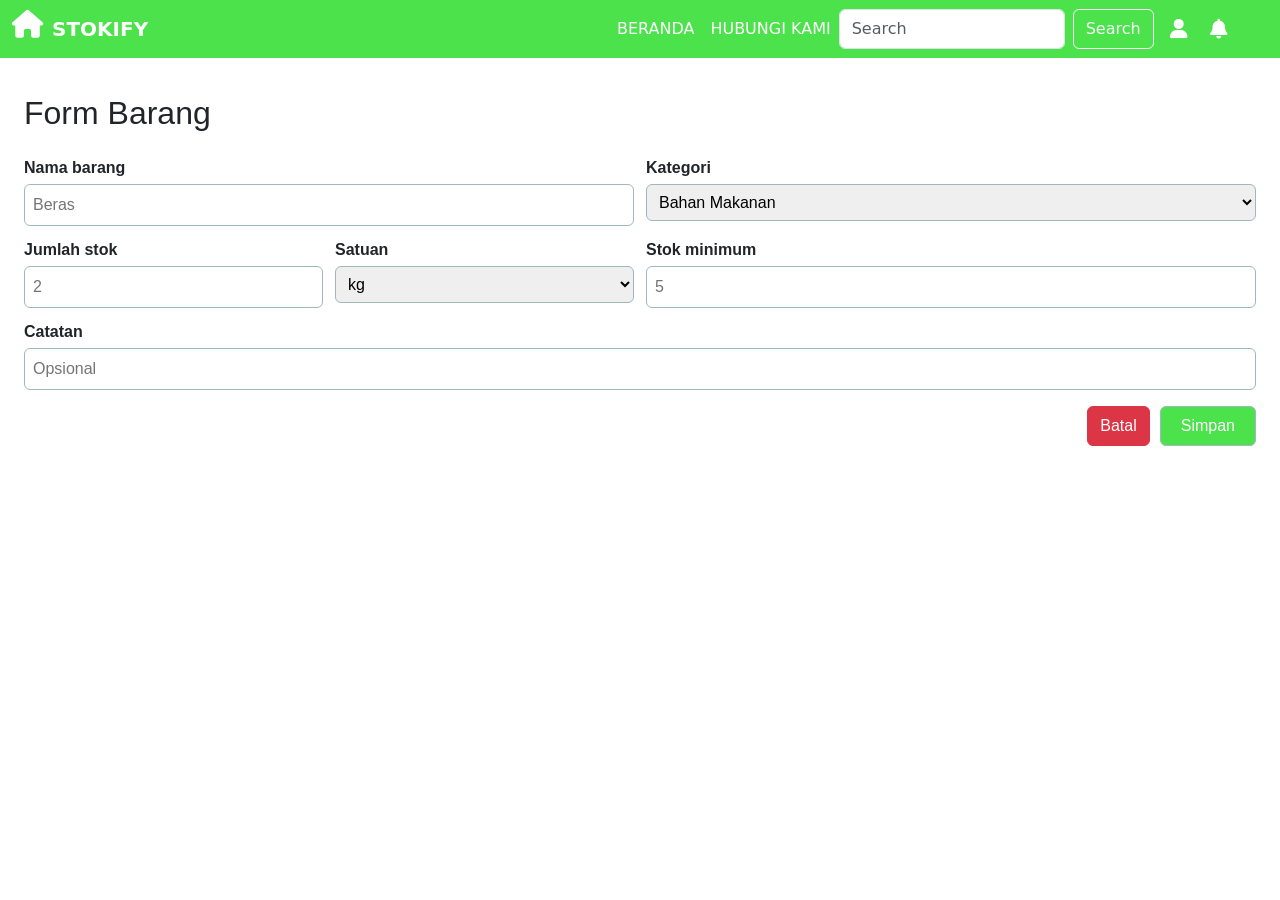
==== catatan.html @ d5a8e2cb "Add project files" ====
<!DOCTYPE html>
<html lang="en">

<head>
    <meta charset="UTF-8">
    <meta name="viewport" content="width=device-width, initial-scale=1.0">
    <title>Catatan-Stokify</title>
    <!-- Bootstrap CSS -->
    <link href="https://cdn.jsdelivr.net/npm/bootstrap@5.3.3/dist/css/bootstrap.min.css" rel="stylesheet">
    <!-- Font Awesome CSS -->
    <link rel="stylesheet" href="https://cdnjs.cloudflare.com/ajax/libs/font-awesome/6.0.0/css/all.min.css">
    <style>
        .carousel-item img {
            height: 80vh;
            object-fit: cover;
        }

        body {
            padding-top: 70px;
        }

        .navbar {
            background: linear-gradient(to right, #4be24b, #4be24b);
        }

        .bg-warning {
            background: linear-gradient(to right, #4be24b, #4be24b) !important;
            color: white;
        }

        .form-barang {
            width: 100%;
            font-family: sans-serif;
        }

        .grid {
            display: grid;
            grid-template-columns: repeat(4, minmax(0, 1fr));
            gap: 12px;
        }

        .nama,
        .kategori,
        .minimum {
            grid-column: span 2;
        }

        .catatan {
            grid-column: span 4;
        }

        label {
            display: block;
            font-weight: 600;
            margin-bottom: 4px;
        }

        input,
        select {
            width: 100%;
            padding: 8px;
            border: 1.5px solid #9fb8bd;
            border-radius: 6px;
        }

        .aksi {
            display: flex;
            justify-content: flex-end;
            gap: 10px;
            margin-top: 16px;
        }

        button {
            padding: 7px 20px;
            border: 1.5px solid #9fb8bd;
            border-radius: 6px;
            background: #fffF;
            color: #1f6f78;
            cursor: pointer;
        }

        .simpan {
            background: #4be24b;
            color: #fff;
        }
    </style>
</head>

<body>
    <!-- Navbar -->
    <nav class="navbar navbar-expand-lg navbar-dark fixed-top">
        <div class="container-fluid">
            <h3><i class="fas fa-house text-white me-2"></i></h3>
            <a class="navbar-brand fw-bold" href="layout.html">STOKIFY </a>
            <button class="navbar-toggler" type="button" data-bs-toggle="collapse"
                data-bs-target="#navbarSupportedContent">
                <span class="navbar-toggler-icon"></span>
            </button>
            <div class="collapse navbar-collapse" id="navbarSupportedContent">
                <ul class="navbar-nav ms-auto me-4">
                    <li class="nav-item"><a class="nav-link active" href="layout.html">BERANDA</a></li>
                    <li class="nav-item"><a class="nav-link active" href="hubungi.html">HUBUNGI KAMI</a></li>
                    <form class="d-flex" role="search">
                        <input class="form-control me-2" type="search" placeholder="Search" aria-label="Search">
                        <button class="btn btn-outline-light" type="submit">Search</button>
                    </form>
                    <div class="icon mt-2 ms-3 text-white">
                        <h5>
                            <!-- Tautan ke Halaman Login -->
                            <a href="login.html" class="text-white text-decoration-none me-3" title="Login / Akun">
                                <i class="fas fa-user"></i>
                            </a>
                            <!-- Tautan ke halaman notif-->
                            <a href="notifikasi.html" class="text-white text-decoration-none me-3" title="notification">
                                <i class="fas fa-bell"></i>
                            </a>
                        </h5>
                    </div>
            </div>
        </div>
    </nav>
    <!-- Main Content -->
    <main class="container-fluid p-3 p-md-4">
        <form class="form-barang">
            <h2 class="mb-4">Form Barang</h2>

            <div class="grid">
                <div class="nama">
                    <label for="nama">Nama barang</label>
                    <input id="nama" type="text" placeholder="Beras" required>
                </div>

                <div class="kategori">
                    <label for="kategori">Kategori</label>
                    <select id="kategori">
                        <option>Bahan Makanan</option>
                        <option>Minuman</option>
                        <option>Kebersihan</option>
                        <option>Lainnya</option>
                    </select>
                </div>

                <div class="jumlah">
                    <label for="jumlah">Jumlah stok</label>
                    <input id="jumlah" type="number" min="0" placeholder="2" required>
                </div>

                <div class="satuan">
                    <label for="satuan">Satuan</label>
                    <select id="satuan">
                        <option>kg</option>
                        <option>liter</option>
                        <option>botol</option>
                        <option>pcs</option>
                    </select>
                </div>

                <div class="minimum">
                    <label for="minimum">Stok minimum</label>
                    <input id="minimum" type="number" min="0" placeholder="5">
                </div>

                <div class="catatan">
                    <label for="catatan">Catatan</label>
                    <input id="catatan" type="text" placeholder="Opsional">
                </div>
            </div>

            <div class="aksi">
                <button type="reset" class="batal btn btn-danger">Batal</button>
                <button type="submit" class="simpan">Simpan</button>
            </div>
        </form>
    </main>
    <!-- Bootstrap JS -->
    <script src="https://cdn.jsdelivr.net/npm/bootstrap@5.3.3/dist/js/bootstrap.bundle.min.js"></script>
</body>

</html>
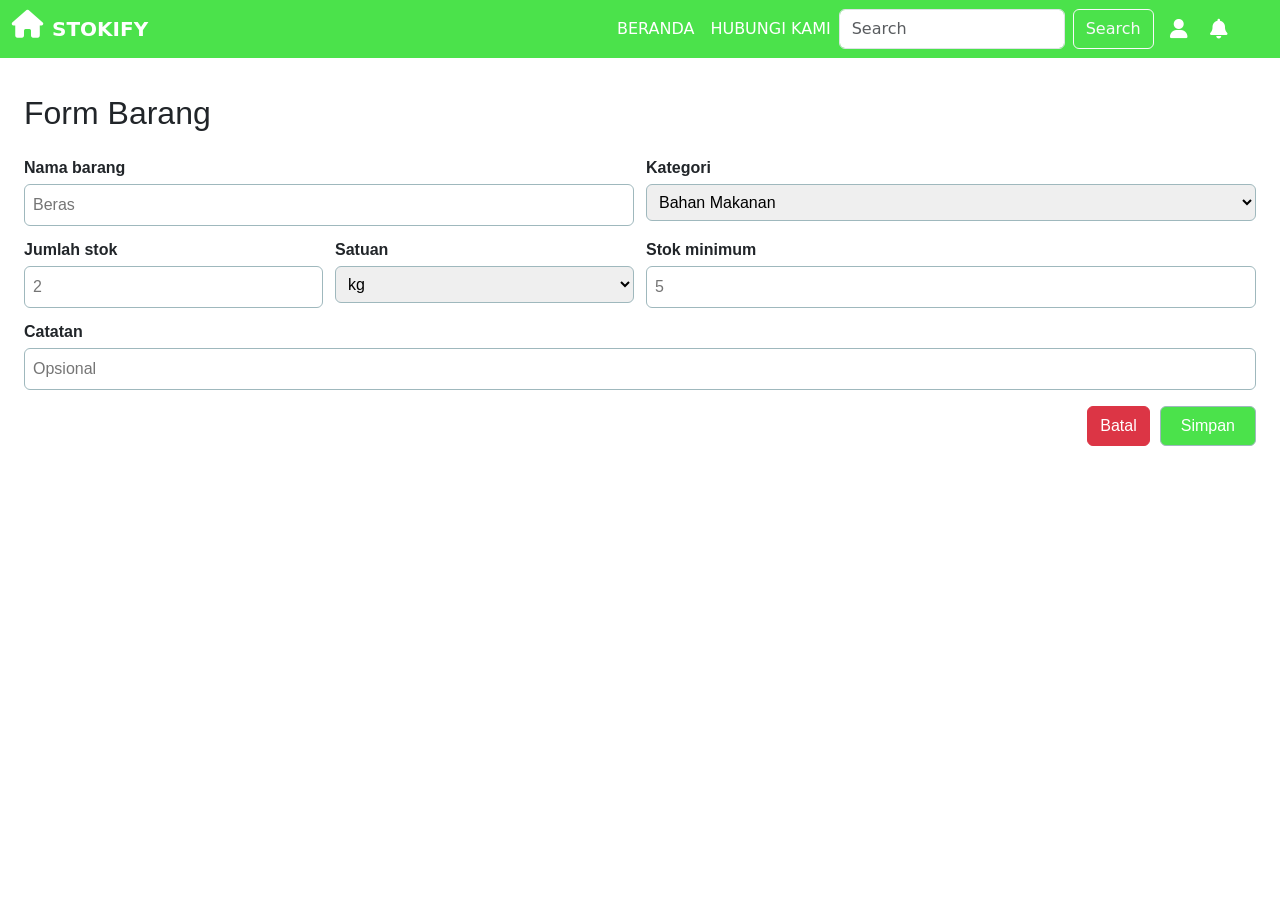
==== commit 619d06bf: "Add Stokify demo JavaScript" ====
--- a/catatan.html
+++ b/catatan.html
@@ -174,6 +174,7 @@
     </main>
     <!-- Bootstrap JS -->
     <script src="https://cdn.jsdelivr.net/npm/bootstrap@5.3.3/dist/js/bootstrap.bundle.min.js"></script>
+    <script src="js/stokify-demo.js"></script>
 </body>
 
 </html>
